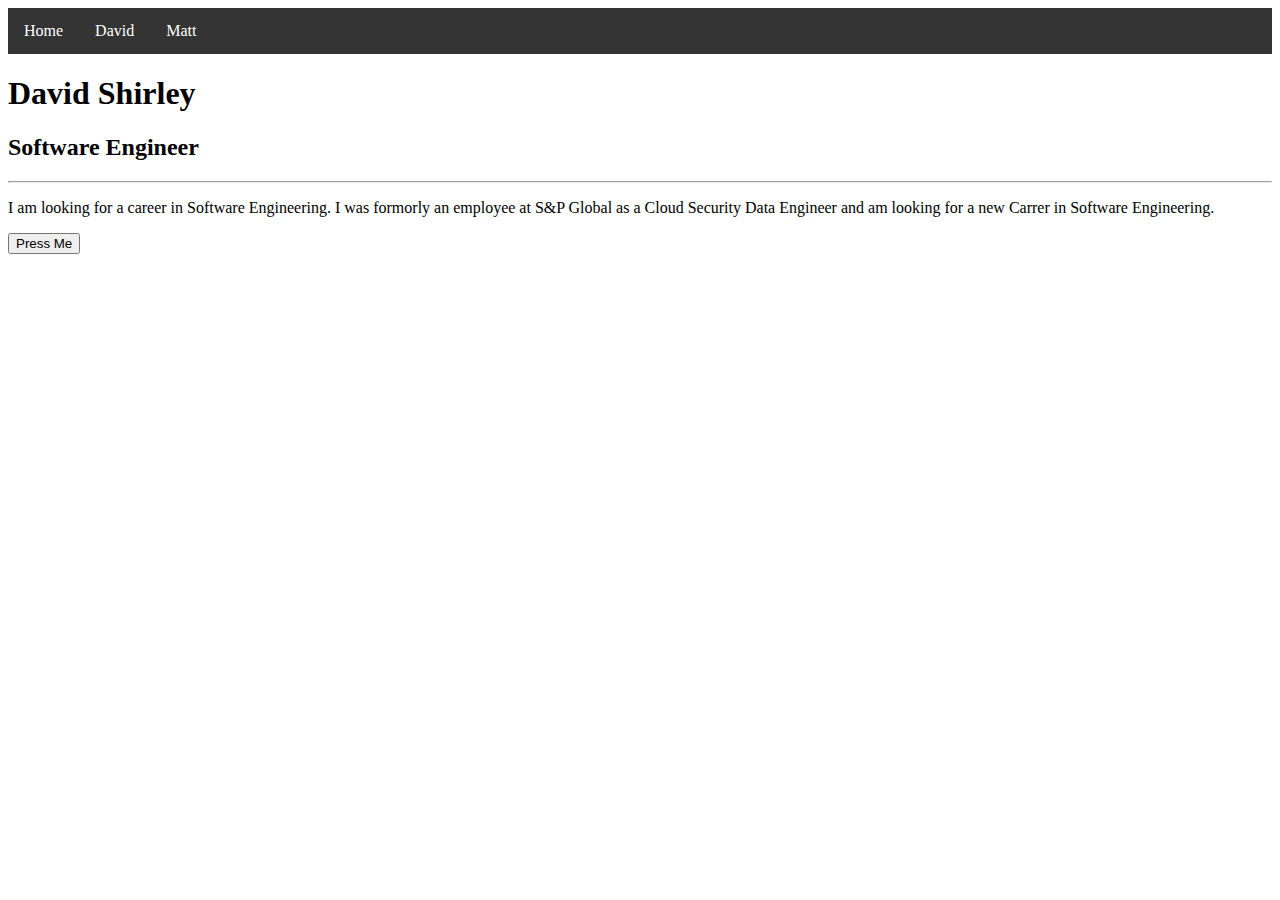
==== pages/david.html @ ca3d1c85 "initial Commit" ====
<!DOCTYPE html>
<html>

<head>
  <meta charset="utf-8">
  <meta name="viewport" content="width=device-width">
  <title>David</title>
  <link href="../styles/david.css" rel="stylesheet" type="text/css" />
</head>

<body>
  <!-- Start Navigation bar -->
  <nav class="nav">
    <ul id='pages'>
      <li><a href='../index.html'>Home</a></li>
      <li><a href='./david.html'>David</a></li>
      <li><a href='./matt.html'>Matt</a></li>
    </ul>
  </nav>
  <!-- End Navigation Bar -->

  <!-- Start Header Section -->
  <div class="header">
    <h1>David Shirley</h1>
    <h2>Software Engineer</h2>
    <hr>
  </div>
  <!-- End Header Section -->

  <!-- Start Main Section -->
  <div class="main-section">

    <!-- Start Top Container -->
    <!-- The Top Container will contain text about my background/hobbies/skills -->
    <div class="top-container">
      <p>I am looking for a career in Software Engineering. I was formorly an employee at S&P Global as a Cloud Security Data Engineer and am looking for a new Carrer in Software Engineering.</p>
    </div>
    <!-- End Top Container -->

    <!-- Start Mid Container -->
    <!-- The Mid Contaienr will contain my Resume -->
    <div class="mid-container">

    </div>
    <!-- End Mid Container -->

    <!-- Start Bottom Container -->
    <!-- The Bottom Container will include Some JS scripts -->
    <div class="bottom-container">
      <button onClick="buttonAlert()">Press Me</button>
      <script>
        function buttonAlert() {
          alert("HEHE! You Pushed Me!");
        }
      </script>
    </div>
    <!-- End Bottom Container -->
    
  </div>
  <!-- End Main Section -->


</body>

</html>
---- styles/david.css ----
.nav ul {
  list-style-type: none;
  margin: 0;
  padding: 0;
  overflow: hidden;
  background-color: #333;
}

.nav li {
  float: left;
}

.nav li a {
  display: block;
  color: white;
  text-align: center;
  padding: 14px 16px;
  text-decoration: none;
}

.nav li a:hover {
  background-color: #111;
}
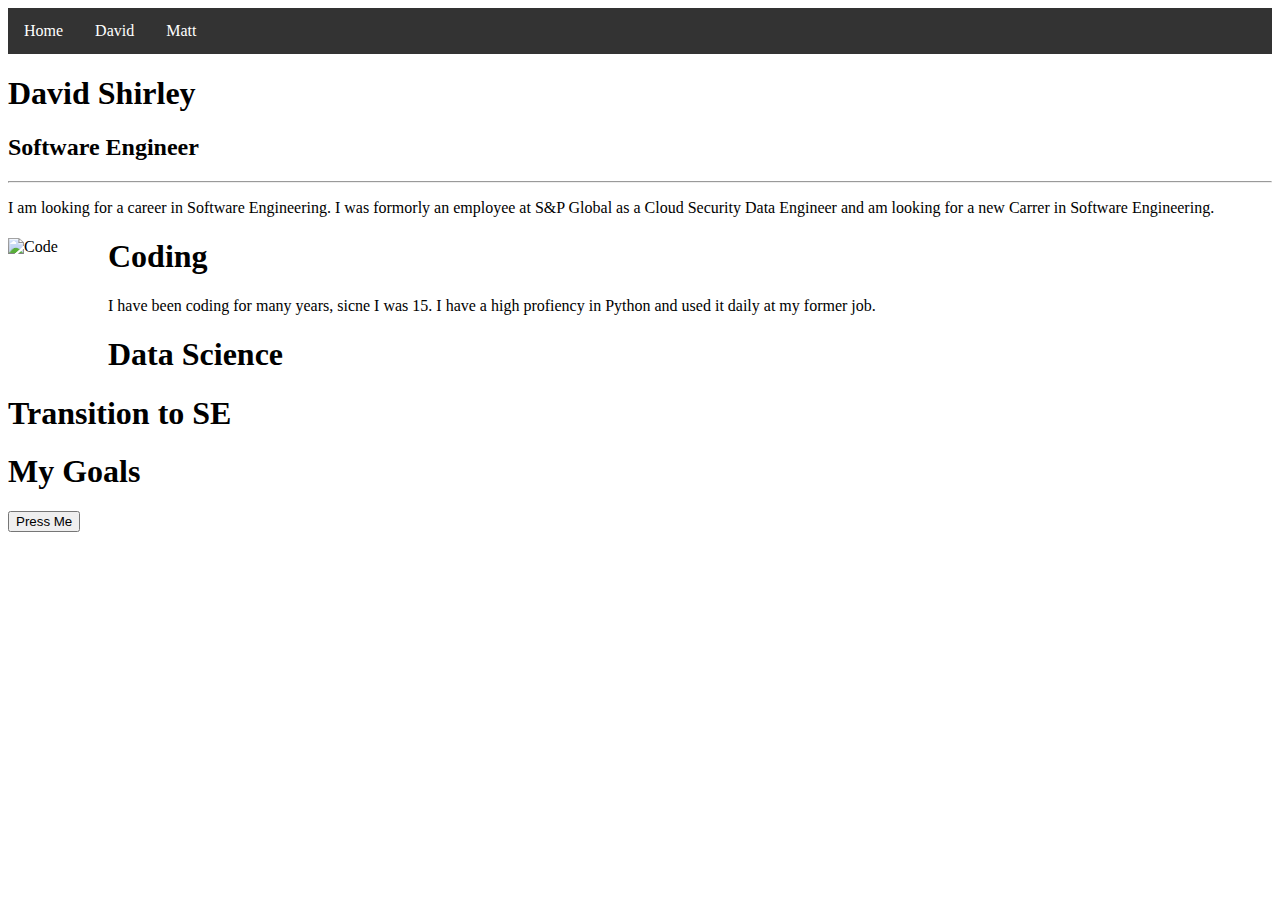
==== commit a65ef86f: "added to david.html + david.css" ====
--- a/pages/david.html
+++ b/pages/david.html
@@ -38,9 +38,17 @@
     <!-- End Top Container -->
 
     <!-- Start Mid Container -->
-    <!-- The Mid Contaienr will contain my Resume -->
+    <!-- The Mid Contaienr will contain my Resume and Information about my intrests -->
     <div class="mid-container">
-
+      <img src="https://cdn.iconscout.com/icon/free/png-256/code-280-460136.png" alt="Code" height="100px" width="100px"/>
+      <h1>Coding</h1>
+      <p>I have been coding for many years, sicne I was 15. I have a high profiency in Python and used it daily at my former job.</p>
+      <h1>Data Science</h1>
+      <p></p>
+      <h1>Transition to SE</h1>
+      <p></p>
+      <h1>My Goals</h1>
+      <p></p>
     </div>
     <!-- End Mid Container -->
 
--- a/styles/david.css
+++ b/styles/david.css
@@ -1,3 +1,5 @@
+/* This sectiion is for the Nav element */
+
 .nav ul {
   list-style-type: none;
   margin: 0;
@@ -21,3 +23,9 @@
 .nav li a:hover {
   background-color: #111;
 }
+
+/* This section is for the mid-container */
+
+.mid-container img {
+  float: left;
+}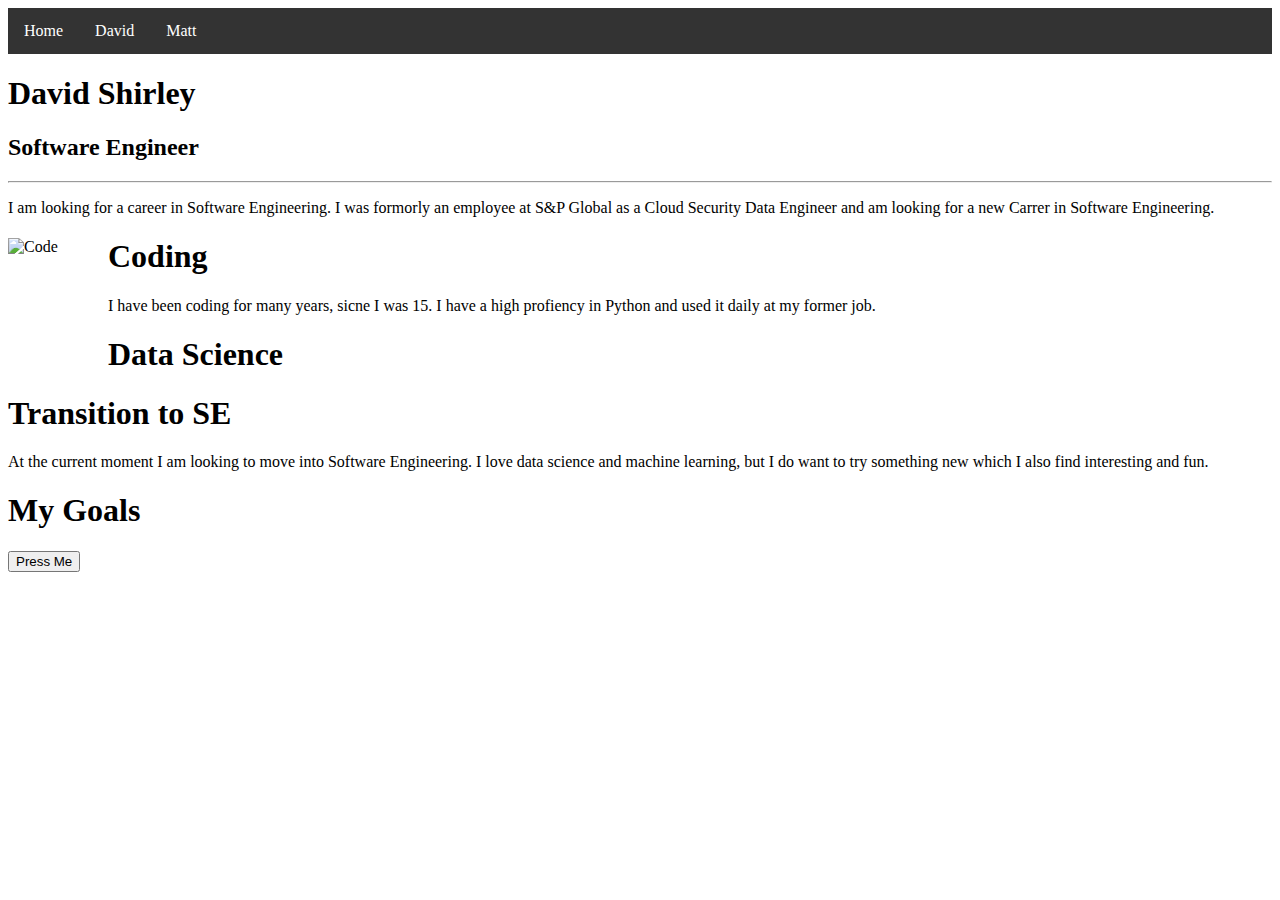
==== commit 63435e70: "Added to david.html" ====
--- a/pages/david.html
+++ b/pages/david.html
@@ -18,55 +18,55 @@
     </ul>
   </nav>
   <!-- End Navigation Bar -->
-
-  <!-- Start Header Section -->
-  <div class="header">
-    <h1>David Shirley</h1>
-    <h2>Software Engineer</h2>
-    <hr>
+  <div class='wrapper'>
+    <!-- Start Header Section -->
+    <div class="header">
+      <h1>David Shirley</h1>
+      <h2>Software Engineer</h2>
+      <hr>
+    </div>
+    <!-- End Header Section -->
+  
+    <!-- Start Main Section -->
+    <div class="main-section">
+  
+      <!-- Start Top Container -->
+      <!-- The Top Container will contain text about my background/hobbies/skills -->
+      <div class="top-container">
+        <p>I am looking for a career in Software Engineering. I was formorly an employee at S&P Global as a Cloud Security Data Engineer and am looking for a new Carrer in Software Engineering.</p>
+      </div>
+      <!-- End Top Container -->
+  
+      <!-- Start Mid Container -->
+      <!-- The Mid Contaienr will contain my Resume and Information about my intrests -->
+      <div class="mid-container">
+        <img src="https://cdn.iconscout.com/icon/free/png-256/code-280-460136.png" alt="Code" height="100px" width="100px"/>
+        <h1>Coding</h1>
+        <p>I have been coding for many years, sicne I was 15. I have a high profiency in Python and used it daily at my former job.</p>
+        <h1>Data Science</h1>
+        <p></p>
+        <h1>Transition to SE</h1>
+        <p>At the current moment I am looking to move into Software Engineering. I love data science and machine learning, but I do want to try something new which I also find interesting and fun.</p>
+        <h1>My Goals</h1>
+        <p></p>
+      </div>
+      <!-- End Mid Container -->
+  
+      <!-- Start Bottom Container -->
+      <!-- The Bottom Container will include Some JS scripts -->
+      <div class="bottom-container">
+        <button onClick="buttonAlert()">Press Me</button>
+        <script>
+          function buttonAlert() {
+            alert("HEHE! You Pushed Me!");
+          }
+        </script>
+      </div>
+      <!-- End Bottom Container -->
+      
+    </div>
+    <!-- End Main Section -->
   </div>
-  <!-- End Header Section -->
-
-  <!-- Start Main Section -->
-  <div class="main-section">
-
-    <!-- Start Top Container -->
-    <!-- The Top Container will contain text about my background/hobbies/skills -->
-    <div class="top-container">
-      <p>I am looking for a career in Software Engineering. I was formorly an employee at S&P Global as a Cloud Security Data Engineer and am looking for a new Carrer in Software Engineering.</p>
-    </div>
-    <!-- End Top Container -->
-
-    <!-- Start Mid Container -->
-    <!-- The Mid Contaienr will contain my Resume and Information about my intrests -->
-    <div class="mid-container">
-      <img src="https://cdn.iconscout.com/icon/free/png-256/code-280-460136.png" alt="Code" height="100px" width="100px"/>
-      <h1>Coding</h1>
-      <p>I have been coding for many years, sicne I was 15. I have a high profiency in Python and used it daily at my former job.</p>
-      <h1>Data Science</h1>
-      <p></p>
-      <h1>Transition to SE</h1>
-      <p></p>
-      <h1>My Goals</h1>
-      <p></p>
-    </div>
-    <!-- End Mid Container -->
-
-    <!-- Start Bottom Container -->
-    <!-- The Bottom Container will include Some JS scripts -->
-    <div class="bottom-container">
-      <button onClick="buttonAlert()">Press Me</button>
-      <script>
-        function buttonAlert() {
-          alert("HEHE! You Pushed Me!");
-        }
-      </script>
-    </div>
-    <!-- End Bottom Container -->
-    
-  </div>
-  <!-- End Main Section -->
-
 
 </body>
 
--- a/styles/david.css
+++ b/styles/david.css
@@ -24,8 +24,16 @@
   background-color: #111;
 }
 
+/* This section is for the HTML as a whole*/
+
+/* This section is for the body */
+body {
+  
+}
+
 /* This section is for the mid-container */
 
 .mid-container img {
   float: left;
-}+}
+
